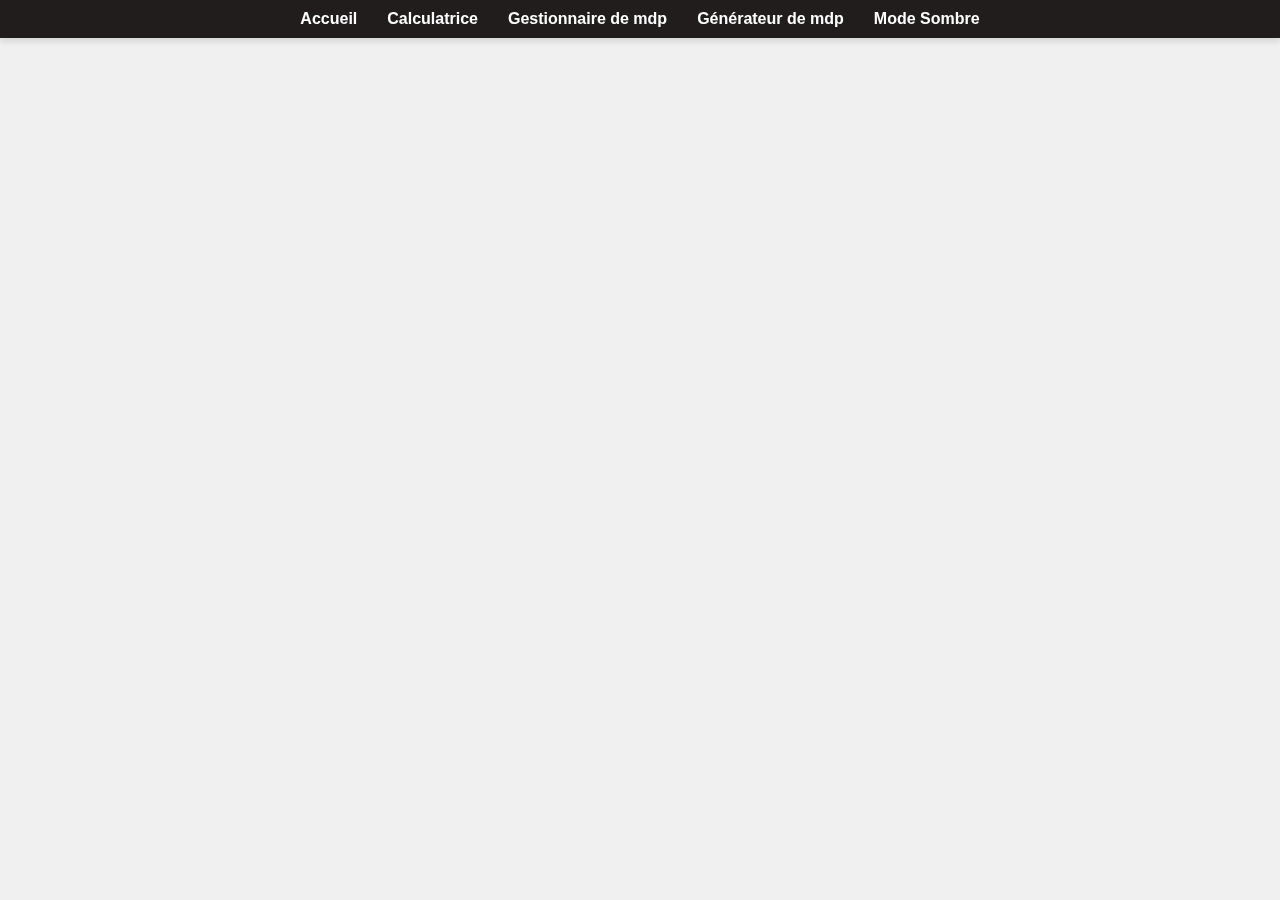
==== index.html @ c3dabb77 "Loader V1.0" ====
<!DOCTYPE html>
<html lang="fr">
<head>
    <meta charset="UTF-8">
    <meta name="viewport" content="width=device-width, initial-scale=1.0">
    <title>Page de Redirection</title>
    <style>
        h1 {
            position: absolute;
            color: #fff;
            display: flex;
            align-items: center;
            height: 100vh;
        }
        body {
            display: flex;
            justify-content: center;
            align-items: center;
            height: 100vh;
            margin: 0;
            background-color: #333;
            overflow: hidden;
        }
        .loader {
            position: absolute;
            left: 850px;
            border: 16px solid #f3f3f3;
            border-top: 16px solid #3498db;
            border-radius: 50%;
            width: 60px;
            height: 60px;
            animation: spin 2s linear infinite; /* Animation de rotation */
        }

        /* Animation de rotation */
        @keyframes spin {
            0% { transform: rotate(0deg); }
            100% { transform: rotate(360deg); }
        }
    </style>
    <script>
        setTimeout(function redirectToAnotherPage() {
            window.location.href = "Accueil/home.html";
        }, 500);
    </script>
</head>
<body onload="redirectToAnotherPage()">

<h1 style="color: #fff;">Chargement de la page</h1>
<div class="loader"></div>

</body>
</html>
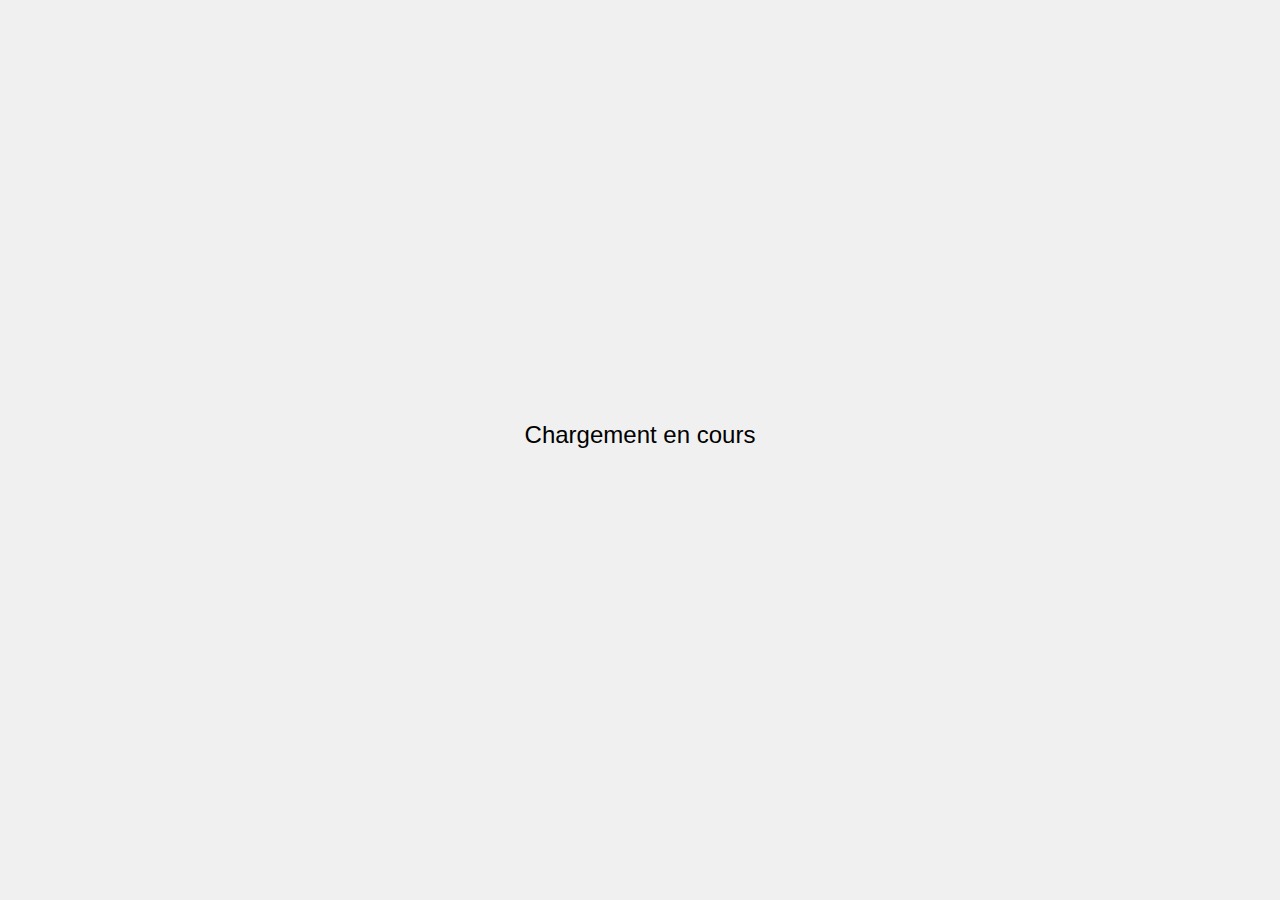
==== commit 6fe5914c: "Fix #02: home.html" ====
--- a/index.html
+++ b/index.html
@@ -3,51 +3,81 @@
 <head>
     <meta charset="UTF-8">
     <meta name="viewport" content="width=device-width, initial-scale=1.0">
-    <title>Page de Redirection</title>
+    <title>Loader avec Points</title>
     <style>
-        h1 {
-            position: absolute;
-            color: #fff;
-            display: flex;
-            align-items: center;
-            height: 100vh;
-        }
+        /* Style pour le corps */
         body {
-            display: flex;
-            justify-content: center;
-            align-items: center;
-            height: 100vh;
-            margin: 0;
-            background-color: #333;
-            overflow: hidden;
-        }
-        .loader {
-            position: absolute;
-            left: 850px;
-            border: 16px solid #f3f3f3;
-            border-top: 16px solid #3498db;
-            border-radius: 50%;
-            width: 60px;
-            height: 60px;
-            animation: spin 2s linear infinite; /* Animation de rotation */
+          display: flex;
+          justify-content: center;
+          align-items: center;
+          flex-direction: column;
+          height: 100vh;
+          margin: 0;
+          background-color: #f0f0f0;
+          font-family: Arial, sans-serif;
         }
 
-        /* Animation de rotation */
-        @keyframes spin {
-            0% { transform: rotate(0deg); }
-            100% { transform: rotate(360deg); }
+        /* Style pour le texte */
+        .loading-text {
+          font-size: 24px;
+          margin-bottom: 20px;
+        }
+
+        /* Style pour les points */
+        .dots {
+          display: flex;
+          justify-content: center;
+        }
+
+        .dot {
+          width: 10px;
+          height: 10px;
+          margin: 0 5px;
+          background-color: #3498db;
+          border-radius: 50%;
+          opacity: 0;
+          animation: dotAnimation 1.5s infinite;
+        }
+
+        /* Animation des points */
+        @keyframes dotAnimation {
+          0%, 100% {
+            opacity: 0;
+          }
+          50% {
+            opacity: 1;
+          }
+        }
+
+        /* Animation différente pour chaque point */
+        .dot:nth-child(1) {
+          animation-delay: 0s;
+        }
+
+        .dot:nth-child(2) {
+          animation-delay: 0.3s;
+        }
+
+        .dot:nth-child(3) {
+          animation-delay: 0.6s;
         }
     </style>
-    <script>
-        setTimeout(function redirectToAnotherPage() {
-            window.location.href = "Accueil/home.html";
-        }, 500);
-    </script>
 </head>
-<body onload="redirectToAnotherPage()">
+<body>
 
-<h1 style="color: #fff;">Chargement de la page</h1>
-<div class="loader"></div>
+<div class="loading-text">Chargement en cours</div>
+<div class="dots">
+    <div class="dot"></div>
+    <div class="dot"></div>
+    <div class="dot"></div>
+</div>
+
+<script>
+    // Fonction pour rediriger après 3 secondes
+    setTimeout(function() {
+      window.location.href = "Accueil/home.html";
+    }, 3000);
+</script>
 
 </body>
 </html>
